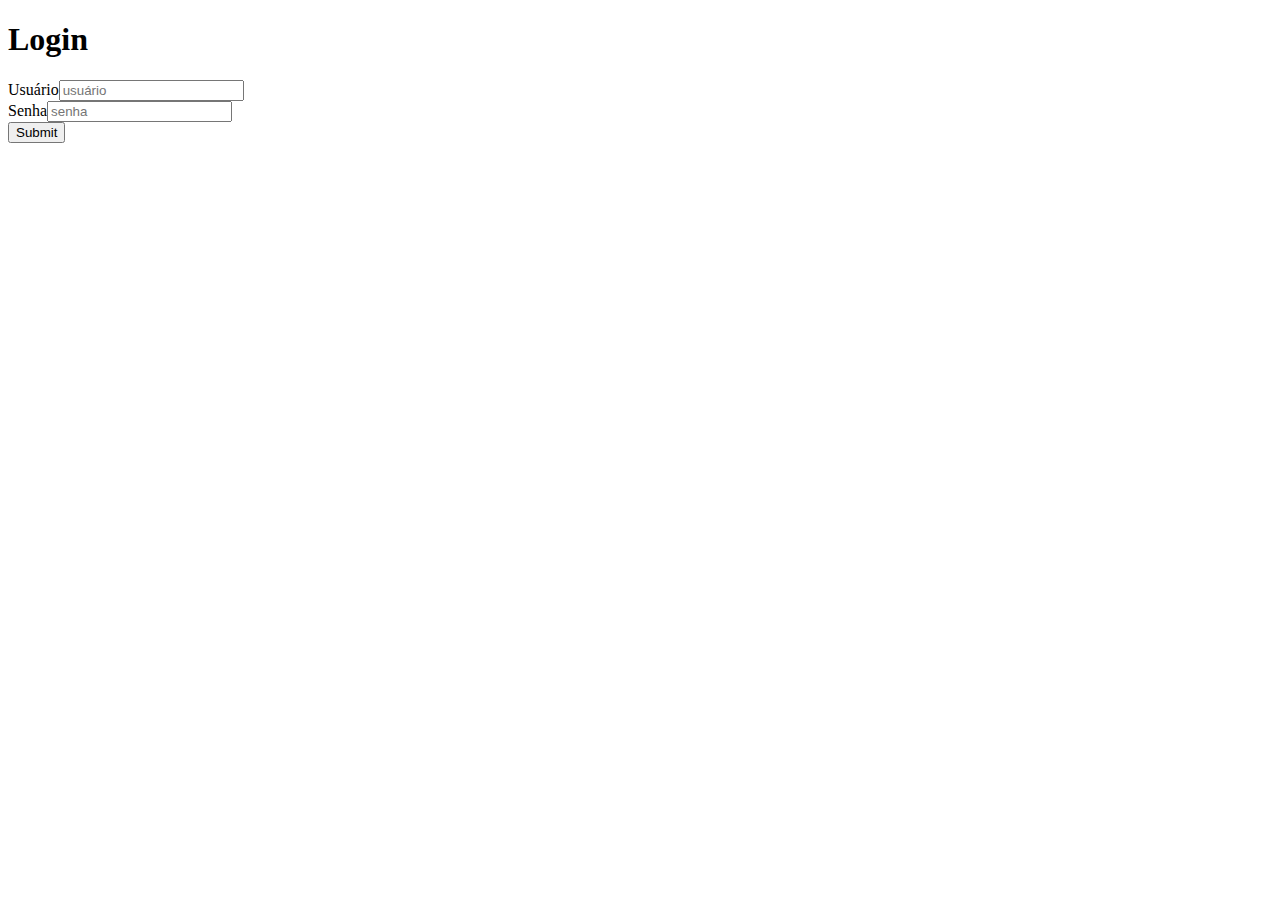
==== templates/login.html @ 76e4d4a1 "server with SQLi working" ====
<!DOCTYPE html>
<html lang="en">
<head>
    <meta charset="UTF-8">
    <meta http-equiv="X-UA-Compatible" content="IE=edge">
    <meta name="viewport" content="width=device-width, initial-scale=1.0">
    <link rel="stylesheet" type="text/css" href="static/style.css">
    <title>Login</title>
</head>
<body>
    <main>
        <h1> Login </h1>
        <form class="login" action="/login" method="POST">
            <label for="username">Usuário</label><input class="login_input" placeholder="usuário" type="text" id="username" name="username"><br>
            <label for="password" >Senha</label><input class="login_input" type="password" placeholder="senha" id="password" name="password"><br>
            <button type="submit">Submit</button>
        </form>
    </main>
</body>
</html>
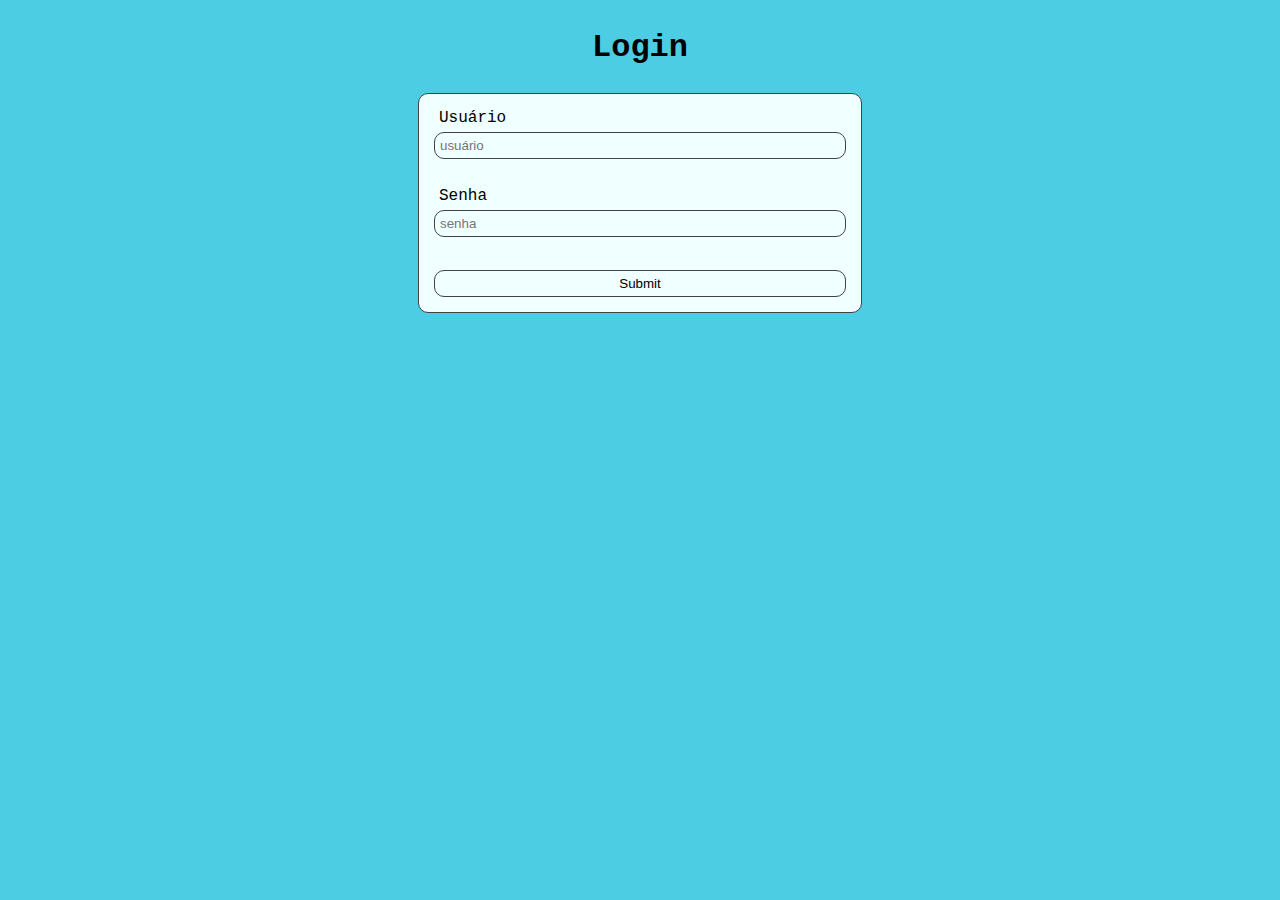
==== commit 2b7445de: "server working" ====
--- a/templates/login.html
+++ b/templates/login.html
@@ -4,7 +4,7 @@
     <meta charset="UTF-8">
     <meta http-equiv="X-UA-Compatible" content="IE=edge">
     <meta name="viewport" content="width=device-width, initial-scale=1.0">
-    <link rel="stylesheet" type="text/css" href="static/style.css">
+    <link rel="stylesheet" type="text/css" href="../static/style.css">
     <title>Login</title>
 </head>
 <body>
--- a/static/style.css
+++ b/static/style.css
@@ -0,0 +1,68 @@
+body {
+    font-family: "Lucida Console", "Courier New", monospace;
+    background-color: rgb(77, 205, 228);
+}
+
+h1 {
+    text-align: center;
+}
+
+main {
+    display: flex;
+    flex-direction: column;
+    align-items: center;
+    justify-content: center;
+}
+
+.products{
+    display: grid;
+    grid-template-columns: auto auto auto auto;
+    gap: 10px 10px;
+}
+
+.product {
+    background-color: azure;
+    border: 1px solid #424242;
+    border-radius: 10px;
+    margin: 5px;
+    padding: 5px;
+    width: 300px;
+}
+
+.login, .search {
+    overflow-wrap: break-word;
+    background-color: azure;
+    border: 1px solid #424242;
+    border-radius: 10px;
+    margin: 5px;
+    padding: 10px;
+    display: flex;
+    flex-direction: column;
+}
+
+.login_input, .prod_search {
+    border: 1px solid #424242;
+    background-color: azure;
+    border-radius: 10px;
+    margin: 5px;
+    padding: 5px;
+    width: 400px;
+}
+
+button {
+    border: 1px solid #424242;
+    border-radius: 10px;
+    background-color: azure;
+    padding: 5px;
+}
+
+.login > label, .search > label {
+    margin-left: 10px;
+    margin-top: 5px;
+    font-weight: 500;
+}
+
+.login > button, .search > button {
+    margin: 5px;
+    margin-top: 10px;
+}